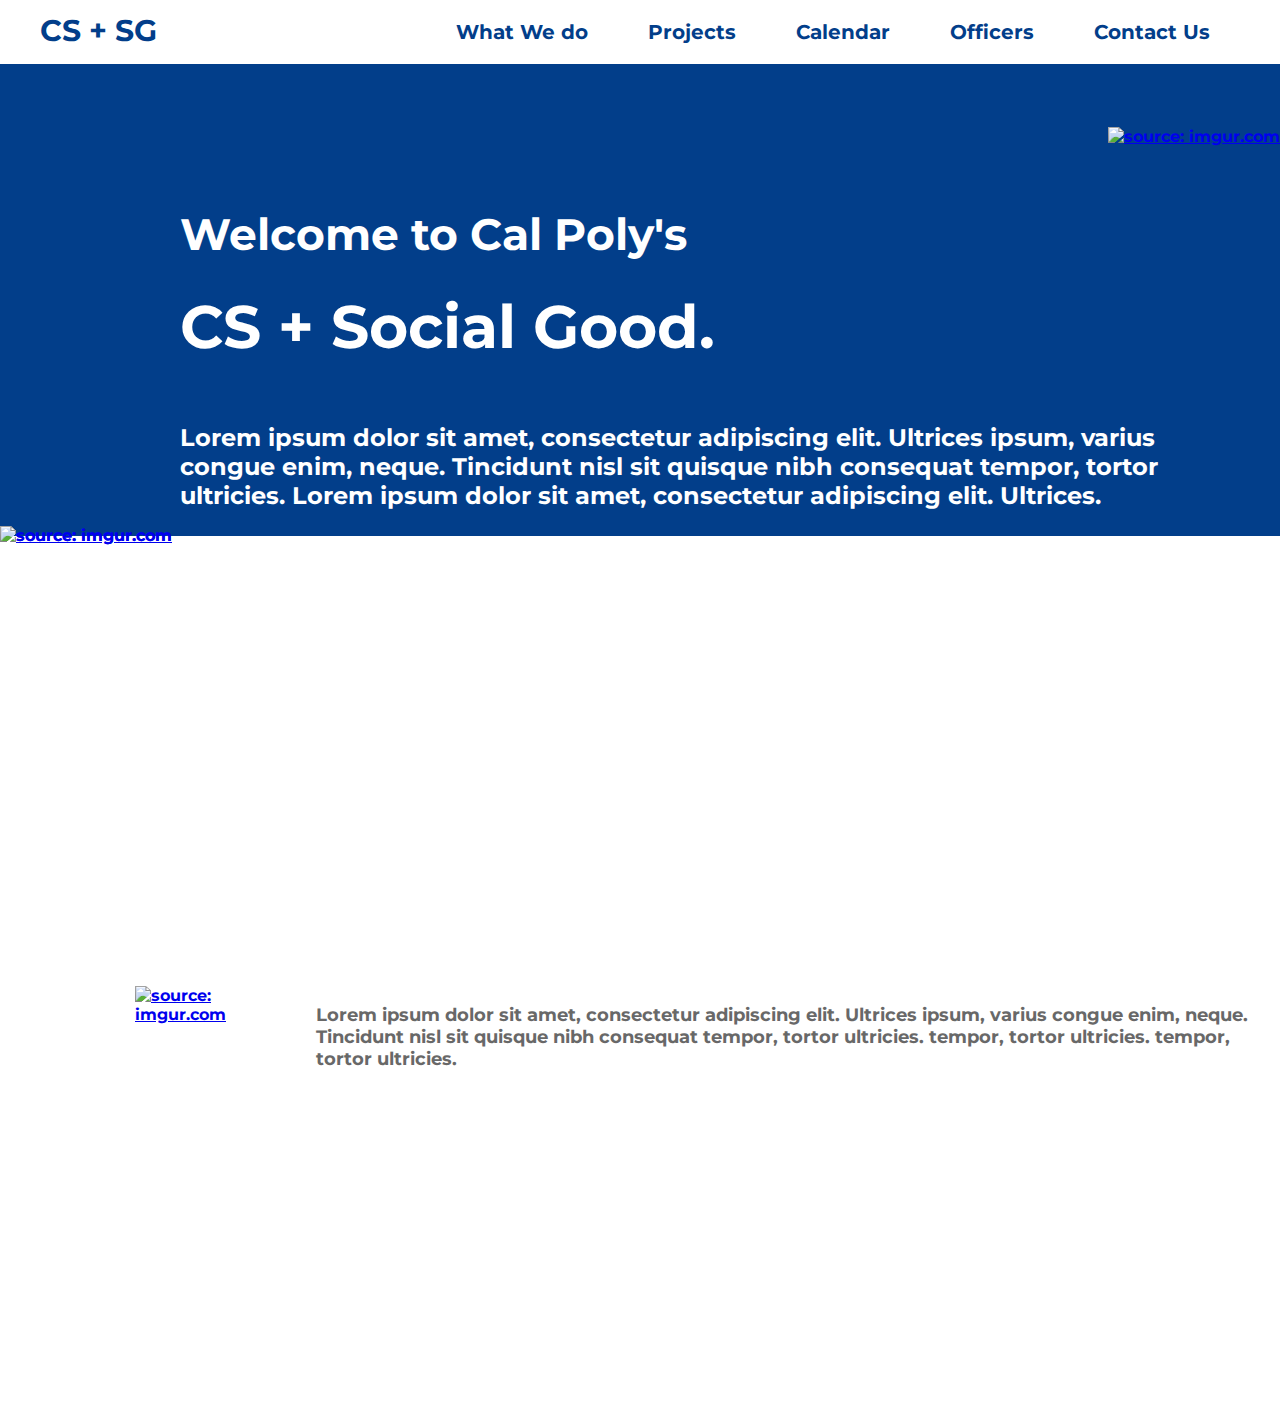
==== index.html @ dc4f256b "landing page" ====
<!DOCTYPE html>
<!--[if lt IE 7]>      <html class="no-js lt-ie9 lt-ie8 lt-ie7"> <![endif]-->
<!--[if IE 7]>         <html class="no-js lt-ie9 lt-ie8"> <![endif]-->
<!--[if IE 8]>         <html class="no-js lt-ie9"> <![endif]-->
<!--[if gt IE 8]>      <html class="no-js"> <![endif]-->
<html>
    <head>
        <meta charset="utf-8">
        <meta http-equiv="X-UA-Compatible" content="IE=edge">
        <title>CS + SG @ Cal Poly SLO</title>
    	<meta name="viewport" content="width=device-width, initial-scale=1.0">
	    <meta name="author" content="Srirag Vuppala">
	    <meta name="description" content="A demonstration of what can be accomplished visually through CSS-based design.">
        <link rel="stylesheet" href="./style.css">
        <!-- Fonts -->
        <link rel="preconnect" href="https://fonts.gstatic.com">
        <link href="https://fonts.googleapis.com/css2?family=Montserrat&display=swap" rel="stylesheet"> 
    </head>
    <body>
        <!--[if lt IE 7]>
            <p class="browsehappy">You are using an <strong>outdated</strong> browser. Please <a href="#">upgrade your browser</a> to improve your experience.</p>
        <![endif]-->
        
        <ul class = "navbar">
            <li id = "CSSG">CS + SG</li>
            <li class = "right-ele">What We do</li>
            <li class = "right-ele">Projects</li>
            <li class = "right-ele">Calendar</li>
            <li class = "right-ele">Officers</li>
            <li class = "right-ele">Contact Us</li>
        </ul>        

        <a href="https://imgur.com/JlxZu5Q" class="dots-r"><img src="https://i.imgur.com/JlxZu5Q.png" title="source: imgur.com" /></a>
        
        <section class = "middle">
            <p class = "banner-1">Welcome to Cal Poly's</p>
            <p class = "banner-2">CS + Social Good.</p>
            <p class= "banner-3">Lorem ipsum dolor sit amet, consectetur adipiscing elit. Ultrices ipsum, varius congue enim, neque. Tincidunt nisl sit quisque nibh consequat tempor, tortor ultricies. Lorem ipsum dolor sit amet, consectetur adipiscing elit. Ultrices.</p>
        </section>

        <a href="https://imgur.com/p9UuaHb" id="dots-b"><img src="https://i.imgur.com/p9UuaHb.png" title="source: imgur.com" /></a>
        <a href="https://imgur.com/5VFYp9V" id="bot-img"><img src="https://i.imgur.com/5VFYp9V.png" title="source: imgur.com" /></a>

        <div class="techshift">
            <a href="https://imgur.com/kmgHhVa" id="tech-logo"><img src="https://i.imgur.com/kmgHhVa.png" title="source: imgur.com" /></a>        
            <p id= "tech-speech">Lorem ipsum dolor sit amet, consectetur adipiscing elit. Ultrices ipsum, varius congue enim, neque. Tincidunt nisl sit quisque nibh consequat tempor, tortor ultricies. tempor, tortor ultricies. tempor, tortor ultricies.</p>
        </div>
        <!--
        <div>
        
        <a href="https://imgur.com/5VFYp9V" class="bot-img"><img src="https://i.imgur.com/5VFYp9V.png" title="source: imgur.com" /></a>
        </div>
        <div class="techshift">
            <span></span>
            <span></span>

            <a href="https://imgur.com/kmgHhVa"><img src="https://i.imgur.com/kmgHhVa.png" title="source: imgur.com" /></a>        
        </div>
        
        <div class="techshift">
        <a href="https://imgur.com/kmgHhVa"><img src="https://i.imgur.com/kmgHhVa.png" title="source: imgur.com" /></a>        
            <p>highly</p>
        </div>
        -->
    </body>
</html>
---- style.css ----
body {
    height: 100%;
    width: 100%;
    background-color: #ffffff;
    font-family: Montserrat;
    margin: 0 auto 0 auto ;

    font-weight: bold;
}

#CSSG {
    margin-right: auto;
    padding-top: 2px;
    font-size: 1.5em;
    font-weight: bold;
}
.navbar {
    display: flex;
    justify-content: space-between;
    align-items: flex-start;
    list-style-type: none;
    padding: 10px 40px;
    color: #023E8A;
    background-color: white;
    overflow: auto;
    text-align: bottom;
    margin: 0;
    font-size: 20px;
}

.right-ele {
    padding: 10px 30px;
    float: right;
}

.dots-r{
    float: right;
    padding-top: 7vh;
    background-color: #023E8A; 
}
.middle {
    background-color: #023E8A;
    color:rgb(255, 255, 255);
    margin: auto;
    widows: 2;
    padding: 11vh;
    padding-bottom: 0.25vh;    
    padding-left: 20vh;   
}
.banner-1{
    font-size: 44px;
    font-weight: bold;
    
}
.banner-2{
    font-size: 60px;
    font-weight: bold;
    margin-top: -15px;
}
.banner-3{
    font-size: x-large;
    font-weight: bold;
}

#bot-img,
#dots-b {
    width: 100%;
    height: 100%;
    position: absolute;
    margin-top: -10px;
}
#dots-b {
    z-index:10;
}
/*
#bot-img{
    width: 60%;
}
*/

.techshift{
    page-break-after: auto;
    padding-top: 50vh;
    background-color:white;
    display: flex;
    justify-content: space-around;
}

#tech-logo{
    padding-right: 10vh;
    padding-left: 15vh;
}

#tech-speech{
    font-family: Montserrat;
    color: #686868;
    font-size: 18px;
}
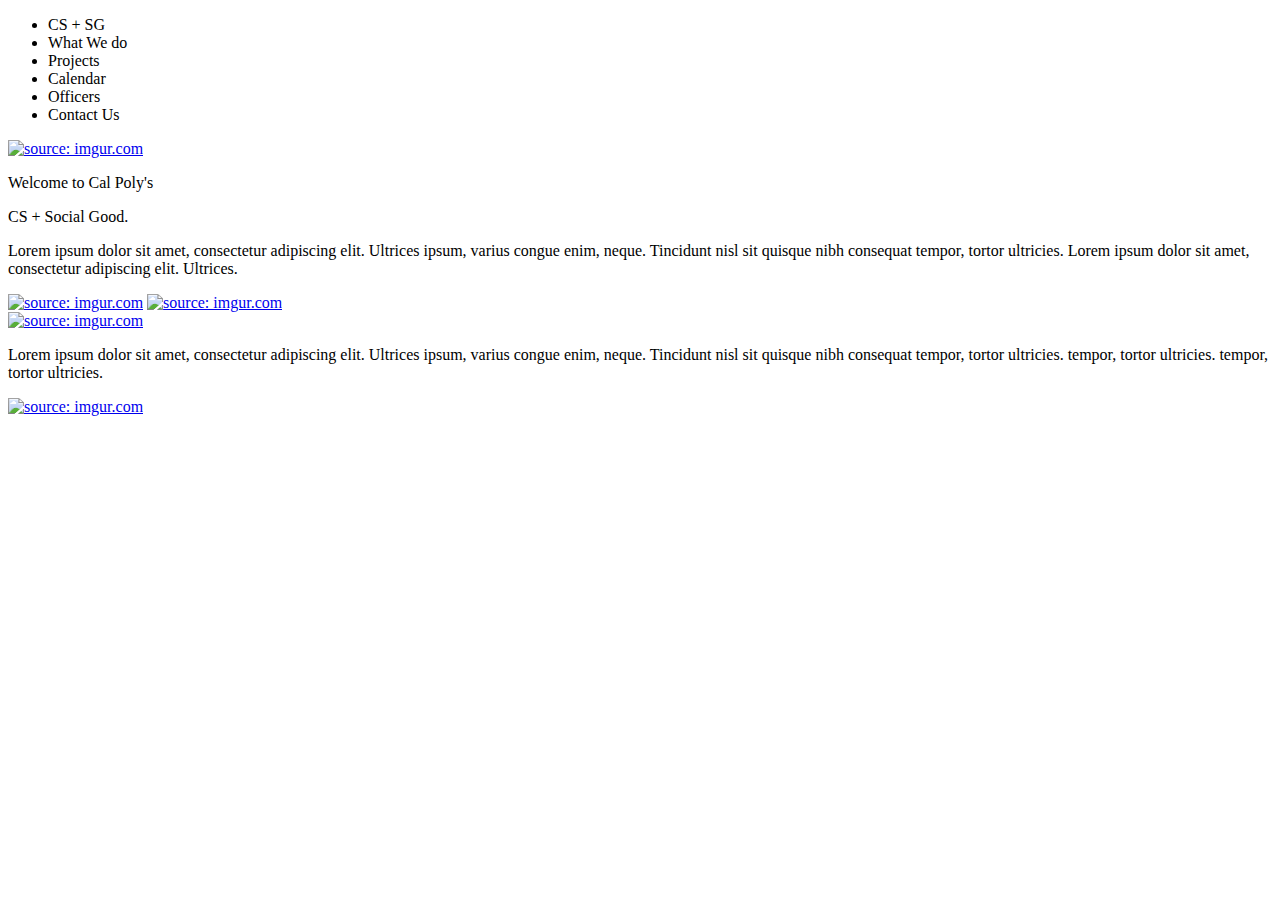
==== commit a62caf2c: "removed tags" ====
--- a/index.html
+++ b/index.html
@@ -1,8 +1,4 @@
 <!DOCTYPE html>
-<!--[if lt IE 7]>      <html class="no-js lt-ie9 lt-ie8 lt-ie7"> <![endif]-->
-<!--[if IE 7]>         <html class="no-js lt-ie9 lt-ie8"> <![endif]-->
-<!--[if IE 8]>         <html class="no-js lt-ie9"> <![endif]-->
-<!--[if gt IE 8]>      <html class="no-js"> <![endif]-->
 <html>
     <head>
         <meta charset="utf-8">
@@ -11,56 +7,39 @@
     	<meta name="viewport" content="width=device-width, initial-scale=1.0">
 	    <meta name="author" content="Srirag Vuppala">
 	    <meta name="description" content="A demonstration of what can be accomplished visually through CSS-based design.">
-        <link rel="stylesheet" href="./style.css">
-        <!-- Fonts -->
+    <!-- Fonts - we're using montserrat since its easier to link to the actual code, but if you can use Proxima Nova go for it-->
         <link rel="preconnect" href="https://fonts.gstatic.com">
         <link href="https://fonts.googleapis.com/css2?family=Montserrat&display=swap" rel="stylesheet"> 
+        <!-- The actual link to the style.css that you'll be implementing 
+        <link rel="stylesheet" href="./style.css"> -->
     </head>
     <body>
-        <!--[if lt IE 7]>
-            <p class="browsehappy">You are using an <strong>outdated</strong> browser. Please <a href="#">upgrade your browser</a> to improve your experience.</p>
-        <![endif]-->
-        
-        <ul class = "navbar">
-            <li id = "CSSG">CS + SG</li>
-            <li class = "right-ele">What We do</li>
-            <li class = "right-ele">Projects</li>
-            <li class = "right-ele">Calendar</li>
-            <li class = "right-ele">Officers</li>
-            <li class = "right-ele">Contact Us</li>
+        <ul>
+            <li>CS + SG</li>
+            <li>What We do</li>
+            <li>Projects</li>
+            <li>Calendar</li>
+            <li>Officers</li>
+            <li>Contact Us</li>
         </ul>        
 
-        <a href="https://imgur.com/JlxZu5Q" class="dots-r"><img src="https://i.imgur.com/JlxZu5Q.png" title="source: imgur.com" /></a>
+        <a href="https://imgur.com/JlxZu5Q" ><img src="https://i.imgur.com/JlxZu5Q.png" title="source: imgur.com" /></a>
         
-        <section class = "middle">
-            <p class = "banner-1">Welcome to Cal Poly's</p>
-            <p class = "banner-2">CS + Social Good.</p>
-            <p class= "banner-3">Lorem ipsum dolor sit amet, consectetur adipiscing elit. Ultrices ipsum, varius congue enim, neque. Tincidunt nisl sit quisque nibh consequat tempor, tortor ultricies. Lorem ipsum dolor sit amet, consectetur adipiscing elit. Ultrices.</p>
+        <section>
+            <p>Welcome to Cal Poly's</p>
+            <p>CS + Social Good.</p>
+            <p>Lorem ipsum dolor sit amet, consectetur adipiscing elit. Ultrices ipsum, varius congue enim, neque. Tincidunt nisl sit quisque nibh consequat tempor, tortor ultricies. Lorem ipsum dolor sit amet, consectetur adipiscing elit. Ultrices.</p>
         </section>
 
-        <a href="https://imgur.com/p9UuaHb" id="dots-b"><img src="https://i.imgur.com/p9UuaHb.png" title="source: imgur.com" /></a>
-        <a href="https://imgur.com/5VFYp9V" id="bot-img"><img src="https://i.imgur.com/5VFYp9V.png" title="source: imgur.com" /></a>
+        <a href="https://imgur.com/p9UuaHb" ><img src="https://i.imgur.com/p9UuaHb.png" title="source: imgur.com" /></a>
+        <a href="https://imgur.com/5VFYp9V" ><img src="https://i.imgur.com/5VFYp9V.png" title="source: imgur.com" /></a>
 
-        <div class="techshift">
-            <a href="https://imgur.com/kmgHhVa" id="tech-logo"><img src="https://i.imgur.com/kmgHhVa.png" title="source: imgur.com" /></a>        
-            <p id= "tech-speech">Lorem ipsum dolor sit amet, consectetur adipiscing elit. Ultrices ipsum, varius congue enim, neque. Tincidunt nisl sit quisque nibh consequat tempor, tortor ultricies. tempor, tortor ultricies. tempor, tortor ultricies.</p>
+        <div>
+            <a href="https://imgur.com/kmgHhVa"><img src="https://i.imgur.com/kmgHhVa.png" title="source: imgur.com" /></a>        
+            <p>Lorem ipsum dolor sit amet, consectetur adipiscing elit. Ultrices ipsum, varius congue enim, neque. Tincidunt nisl sit quisque nibh consequat tempor, tortor ultricies. tempor, tortor ultricies. tempor, tortor ultricies.</p>
         </div>
-        <!--
-        <div>
-        
-        <a href="https://imgur.com/5VFYp9V" class="bot-img"><img src="https://i.imgur.com/5VFYp9V.png" title="source: imgur.com" /></a>
-        </div>
-        <div class="techshift">
-            <span></span>
-            <span></span>
 
-            <a href="https://imgur.com/kmgHhVa"><img src="https://i.imgur.com/kmgHhVa.png" title="source: imgur.com" /></a>        
-        </div>
-        
-        <div class="techshift">
-        <a href="https://imgur.com/kmgHhVa"><img src="https://i.imgur.com/kmgHhVa.png" title="source: imgur.com" /></a>        
-            <p>highly</p>
-        </div>
-        -->
+        <a href="https://imgur.com/XMvWfOR"><img src="https://i.imgur.com/XMvWfOR.png" title="source: imgur.com" /></a>
+
     </body>
 </html>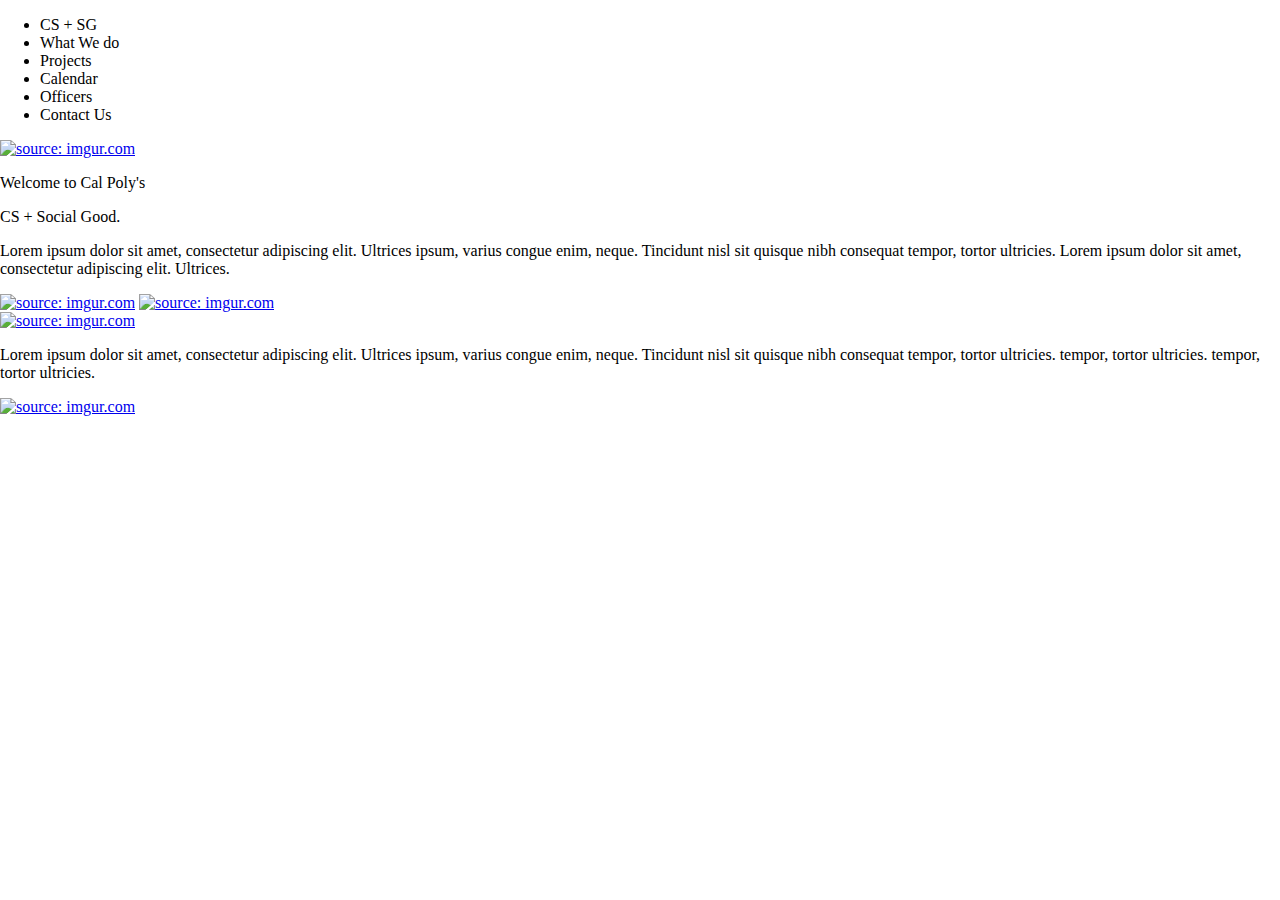
==== commit 0cbc0f37: "css for index.html" ====
--- a/index.html
+++ b/index.html
@@ -10,8 +10,8 @@
     <!-- Fonts - we're using montserrat since its easier to link to the actual code, but if you can use Proxima Nova go for it-->
         <link rel="preconnect" href="https://fonts.gstatic.com">
         <link href="https://fonts.googleapis.com/css2?family=Montserrat&display=swap" rel="stylesheet"> 
-        <!-- The actual link to the style.css that you'll be implementing 
-        <link rel="stylesheet" href="./style.css"> -->
+    <!-- The actual link to the style.css that you'll be implementing  -->
+        <link rel="stylesheet" href="./style.css">
     </head>
     <body>
         <ul>
--- a/style.css
+++ b/style.css
@@ -0,0 +1,140 @@
+html, body {
+    margin: 0;
+    padding: 0;
+}
+
+.navbar {
+    background-color: white;
+    font-family: 'Montserrat', sans-serif;
+    list-style: none;
+    align-items: center;
+    color: #023E8A;
+    font-weight: bold;
+    text-align: right;
+    height: 1vh;
+}
+
+#CSSG {
+    float: left;
+    margin-left: 2rem;
+}
+
+.right-ele {
+    display: inline;
+    padding: 0.5rem 1rem;
+}
+
+.right-ele:last-child {
+    margin-right: 1rem;
+}
+
+.right-ele:hover {
+    cursor: pointer;
+    background-color: #023E8A;
+    border-radius: 4px;
+    color: white;
+    transition: all 0.2s ease-out;
+}
+
+.dots-r > img {
+    position: absolute;
+    right: 0%;
+    top: 7%;
+}
+
+.middle {
+    background-color: #023E8A;
+    height: 53vh;
+    width: 100vw;
+    font-family: 'Montserrat', sans-serif;
+    color: white;
+    margin-bottom: -5px;
+}
+
+.middle:hover {
+    cursor: default;
+}
+
+.middle > p {
+    align-items: center;
+}
+
+.banner-1 {
+    font-weight: bold;
+    padding-top: 150px;
+    padding-left: 100px;
+    font-size: 30px;
+}
+
+.banner-2 {
+    font-weight: bold;
+    padding-left: 100px;
+    font-size: 50px;
+    display: inline-block;
+    width: auto;
+
+    overflow: hidden;
+    border-right: .15em solid orange;
+    white-space: nowrap;
+    margin: 0;
+    letter-spacing: .1em;
+    animation: 
+        typing 3.5s steps(40, end),
+        blink-caret .75s step-end infinite;
+}
+
+@keyframes typing {
+    from { max-width: 0 }
+    to { max-width: 100% }
+}
+  
+@keyframes blink-caret {
+    from, to { border-color: transparent }
+    50% { border-color: orange; }
+}
+
+.banner-3 {
+    padding-left: 100px;
+    padding-right: 100px;
+    padding-top: 20px;
+    font-size: x-large;
+
+}
+
+#bot-img > img {
+    width: 100vw;
+}
+
+#dots-b > img {
+    position: absolute;
+    left: 0%;
+    top: 67%;
+}
+
+#CSSG:hover, .dots-r > img:hover, #bot-img > img:hover, #dots-b > img:hover, #tech-logo > img:hover {
+    cursor: default;
+}
+
+.techshift {
+    display: flex;
+    
+}
+
+#tech-logo > img {
+    padding-left: 2rem;
+    padding-right: 2rem;
+}
+
+#tech-speech {
+    font-family: 'Montserrat', sans-serif;
+    color: #686868;
+    font-size: large;
+    font-weight: bold;
+    width: 100vw;
+}
+
+#bi-arrow > img {
+    display: block;
+    margin-left: auto;
+    margin-right: auto;
+}
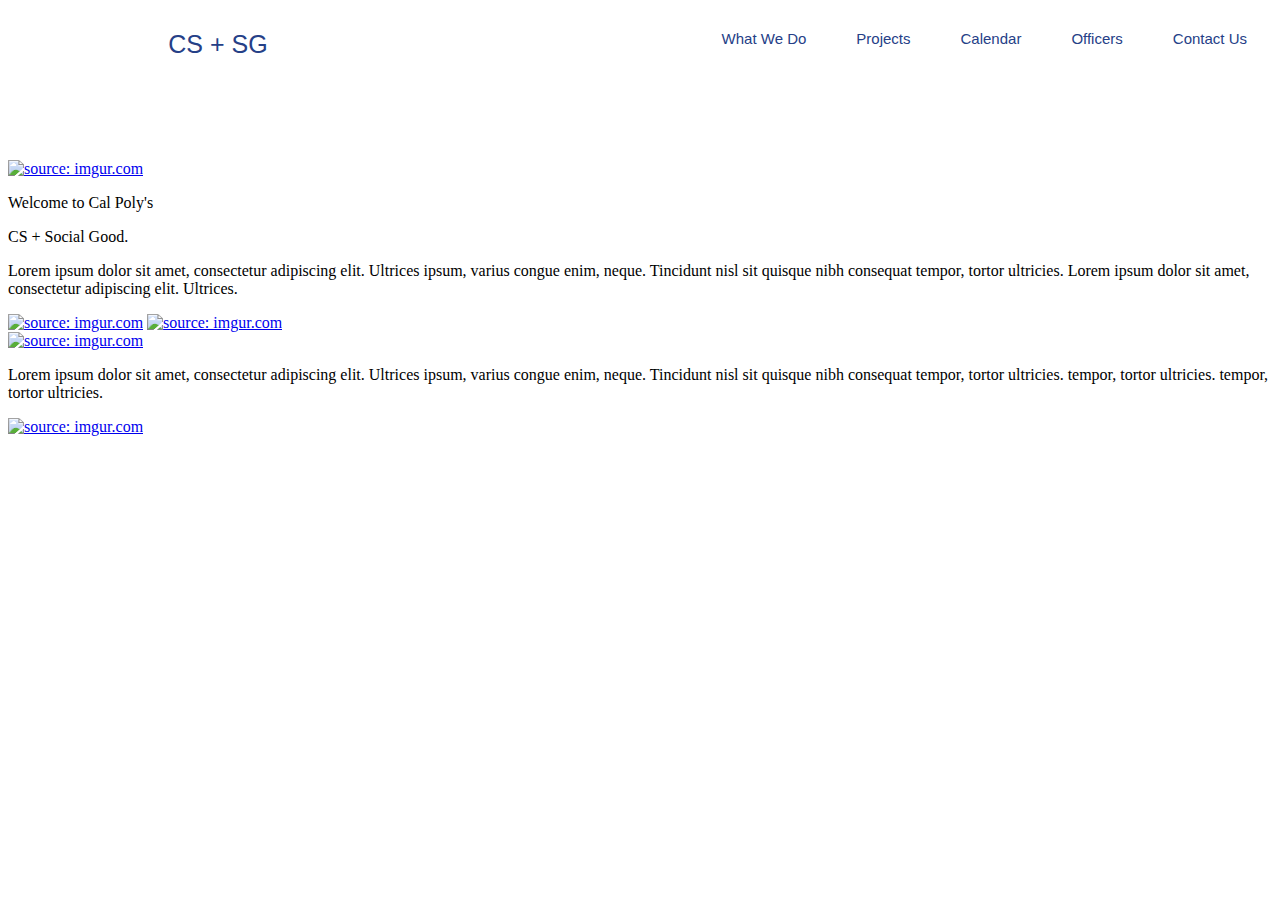
==== commit c606b492: "navbar 1st commit" ====
--- a/index.html
+++ b/index.html
@@ -10,36 +10,46 @@
     <!-- Fonts - we're using montserrat since its easier to link to the actual code, but if you can use Proxima Nova go for it-->
         <link rel="preconnect" href="https://fonts.gstatic.com">
         <link href="https://fonts.googleapis.com/css2?family=Montserrat&display=swap" rel="stylesheet"> 
-    <!-- The actual link to the style.css that you'll be implementing  -->
-        <link rel="stylesheet" href="./style.css">
+        <link rel="stylesheet" href="styles.css">
     </head>
     <body>
-        <ul>
-            <li>CS + SG</li>
-            <li>What We do</li>
-            <li>Projects</li>
-            <li>Calendar</li>
-            <li>Officers</li>
-            <li>Contact Us</li>
+        <ul class="topnav">
+            <li id="right">Contact Us</li>
+            <li id="right">Officers</li>
+            <li id="right">Calendar</li>
+            <li id="right">Projects</li>
+            <li id="right">What We Do</li>
+            <li id="CS">CS + SG</li>
         </ul>        
-
-        <a href="https://imgur.com/JlxZu5Q" ><img src="https://i.imgur.com/JlxZu5Q.png" title="source: imgur.com" /></a>
-        
+        <br>
+        <br>
+        <br>
+        <br>
+        <br>
+        <br>
+        <br>
+        <br>
+        <a href="https://imgur.com/JlxZu5Q"><img src="https://i.imgur.com/JlxZu5Q.png" title="source: imgur.com" /></a>
         <section>
             <p>Welcome to Cal Poly's</p>
             <p>CS + Social Good.</p>
-            <p>Lorem ipsum dolor sit amet, consectetur adipiscing elit. Ultrices ipsum, varius congue enim, neque. Tincidunt nisl sit quisque nibh consequat tempor, tortor ultricies. Lorem ipsum dolor sit amet, consectetur adipiscing elit. Ultrices.</p>
+            <p>Lorem ipsum dolor sit amet, consectetur adipiscing elit. Ultrices ipsum, varius congue enim, neque. Tincidunt
+                nisl sit quisque nibh consequat tempor, tortor ultricies. Lorem ipsum dolor sit amet, consectetur adipiscing
+                elit. Ultrices.</p>
         </section>
-
-        <a href="https://imgur.com/p9UuaHb" ><img src="https://i.imgur.com/p9UuaHb.png" title="source: imgur.com" /></a>
-        <a href="https://imgur.com/5VFYp9V" ><img src="https://i.imgur.com/5VFYp9V.png" title="source: imgur.com" /></a>
-
+        
+        <a href="https://imgur.com/p9UuaHb"><img src="https://i.imgur.com/p9UuaHb.png" title="source: imgur.com" /></a>
+        <a href="https://imgur.com/5VFYp9V"><img src="https://i.imgur.com/5VFYp9V.png" title="source: imgur.com" /></a>
+        
         <div>
-            <a href="https://imgur.com/kmgHhVa"><img src="https://i.imgur.com/kmgHhVa.png" title="source: imgur.com" /></a>        
-            <p>Lorem ipsum dolor sit amet, consectetur adipiscing elit. Ultrices ipsum, varius congue enim, neque. Tincidunt nisl sit quisque nibh consequat tempor, tortor ultricies. tempor, tortor ultricies. tempor, tortor ultricies.</p>
+            <a href="https://imgur.com/kmgHhVa"><img src="https://i.imgur.com/kmgHhVa.png" title="source: imgur.com" /></a>
+            <p>Lorem ipsum dolor sit amet, consectetur adipiscing elit. Ultrices ipsum, varius congue enim, neque. Tincidunt
+                nisl sit quisque nibh consequat tempor, tortor ultricies. tempor, tortor ultricies. tempor, tortor ultricies.
+            </p>
         </div>
-
+        
         <a href="https://imgur.com/XMvWfOR"><img src="https://i.imgur.com/XMvWfOR.png" title="source: imgur.com" /></a>
+        <ul class="other">
 
     </body>
 </html>--- a/styles.css
+++ b/styles.css
@@ -0,0 +1,23 @@
+.topnav li {
+  list-style-type: none;
+  float: right;
+  color: rgb(37, 64, 135);
+  text-align: center;
+  font-size: 15px;
+  font-family: sans-serif;
+}
+
+#right {
+  padding: 14px 25px;
+}
+
+.other {
+  background-color: rgb(37, 64, 135);
+}
+
+#CS {
+  font-size: 25px;
+  padding-right: 429px;
+  padding-top: 14px;
+  padding-bottom: 14px;
+}
